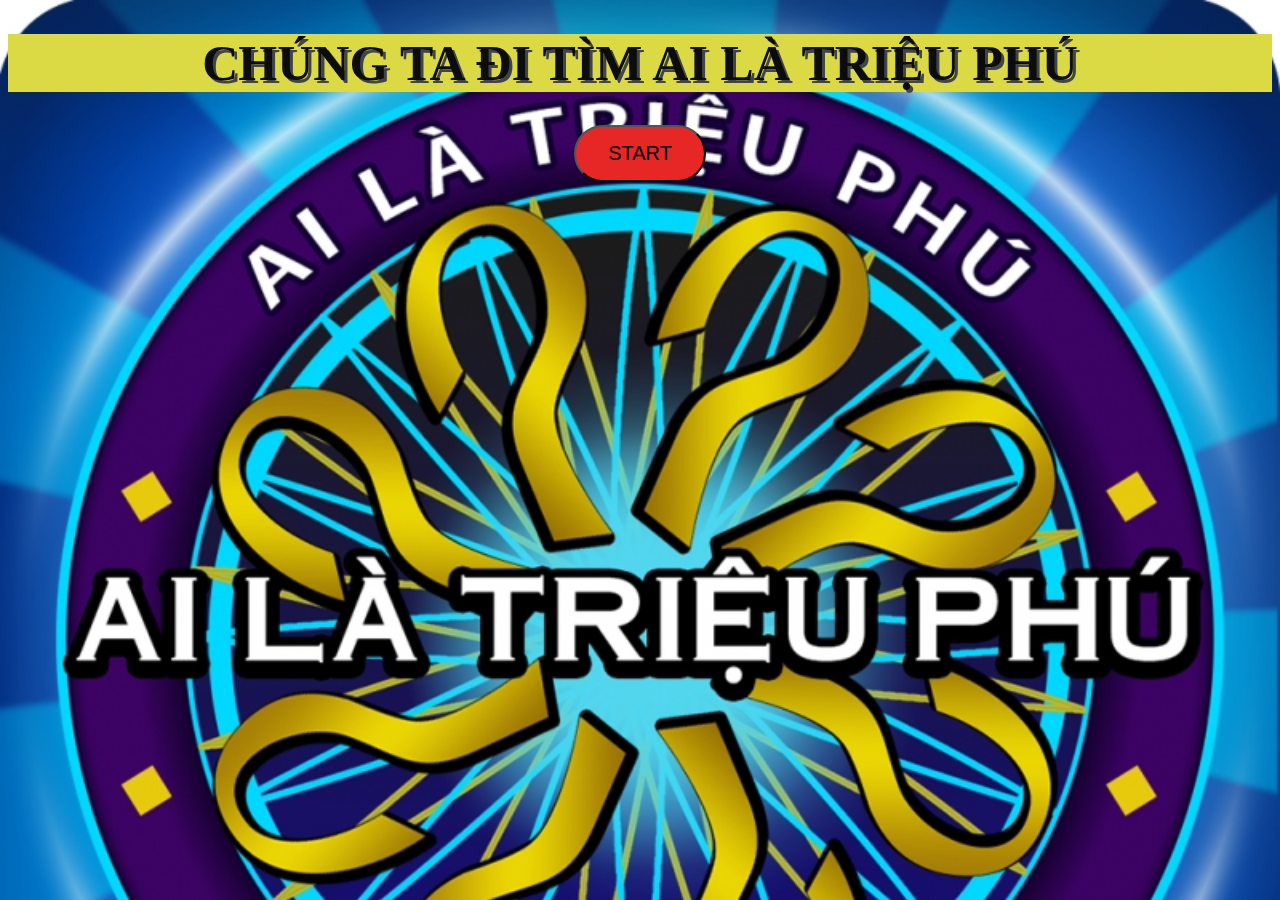
==== index.html @ b354ee83 "ai la trieu phu" ====
<!DOCTYPE html>
<html lang="en">
<head>
    <meta charset="UTF-8">
    <title>Title</title>
</head>
<style>
    body{
        background-image: url("anh.jpg");
        background-size: cover;
        text-align: center;
    }
    h1{
        font-size: 50px;
        text-align: center;
        background-color: #dcda44;
        color: #0b0c0b;
        text-shadow: 3px 3px #424642;
    }
    button{
        padding: 15px 32px;
        text-align: center;
        text-decoration: none;
        display: inline-block;
        margin: 0 auto;
        cursor: pointer;
        font-size: 20px;
        background-color: #e72626;
        color: black;
        border-radius: 50px;
    }
</style>
<body>
<h1> CHÚNG TA ĐI TÌM AI LÀ TRIỆU PHÚ</h1>
<button class="center" id="start" onclick="startGame()">START</button>
<script>
    function startGame(){
        location.replace("Ai_la_trieu_phu.html")
    }
</script>
</body>
</html>
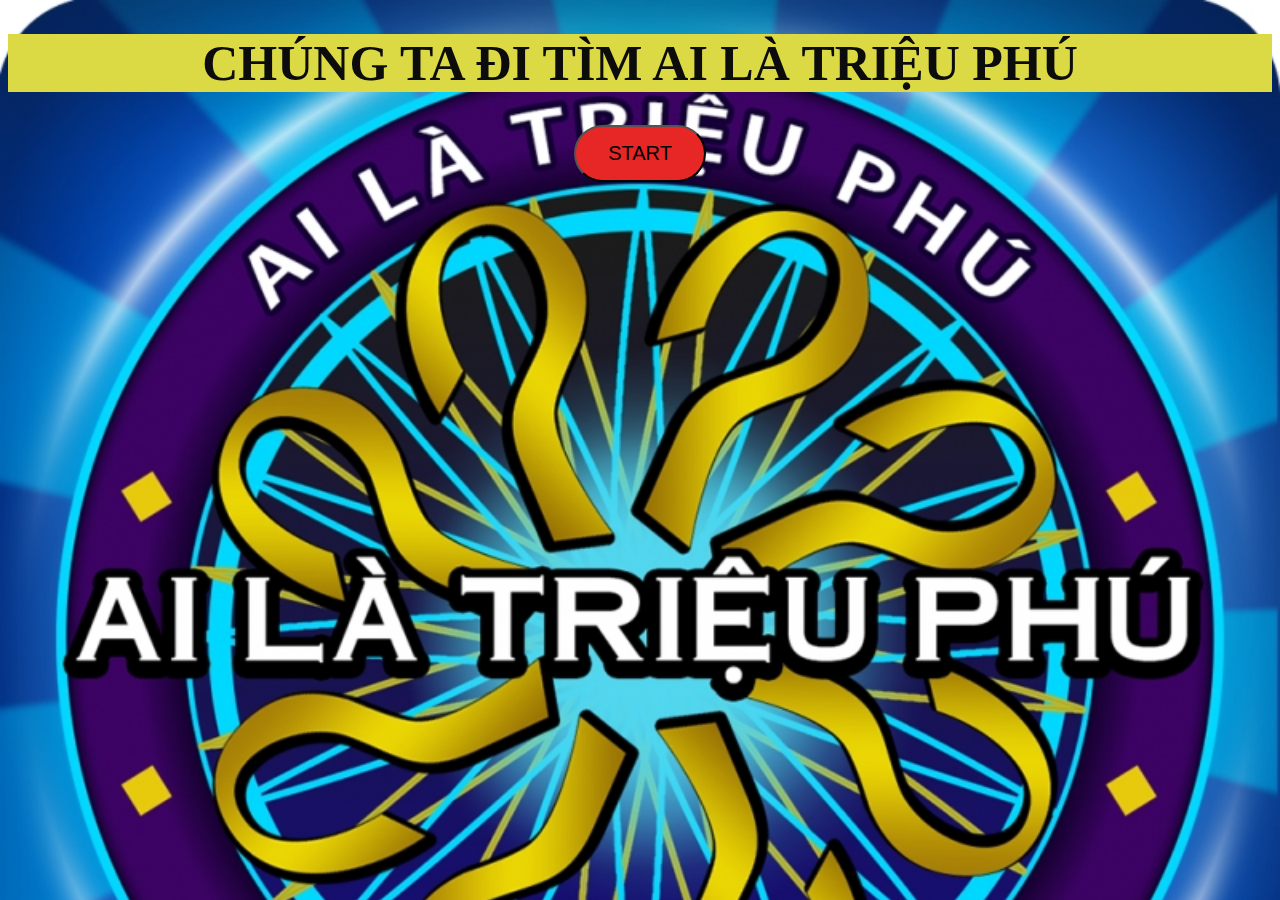
==== commit dcca0cff: "ai la trieu phu 2" ====
--- a/index.html
+++ b/index.html
@@ -15,7 +15,6 @@
         text-align: center;
         background-color: #dcda44;
         color: #0b0c0b;
-        text-shadow: 3px 3px #424642;
     }
     button{
         padding: 15px 32px;
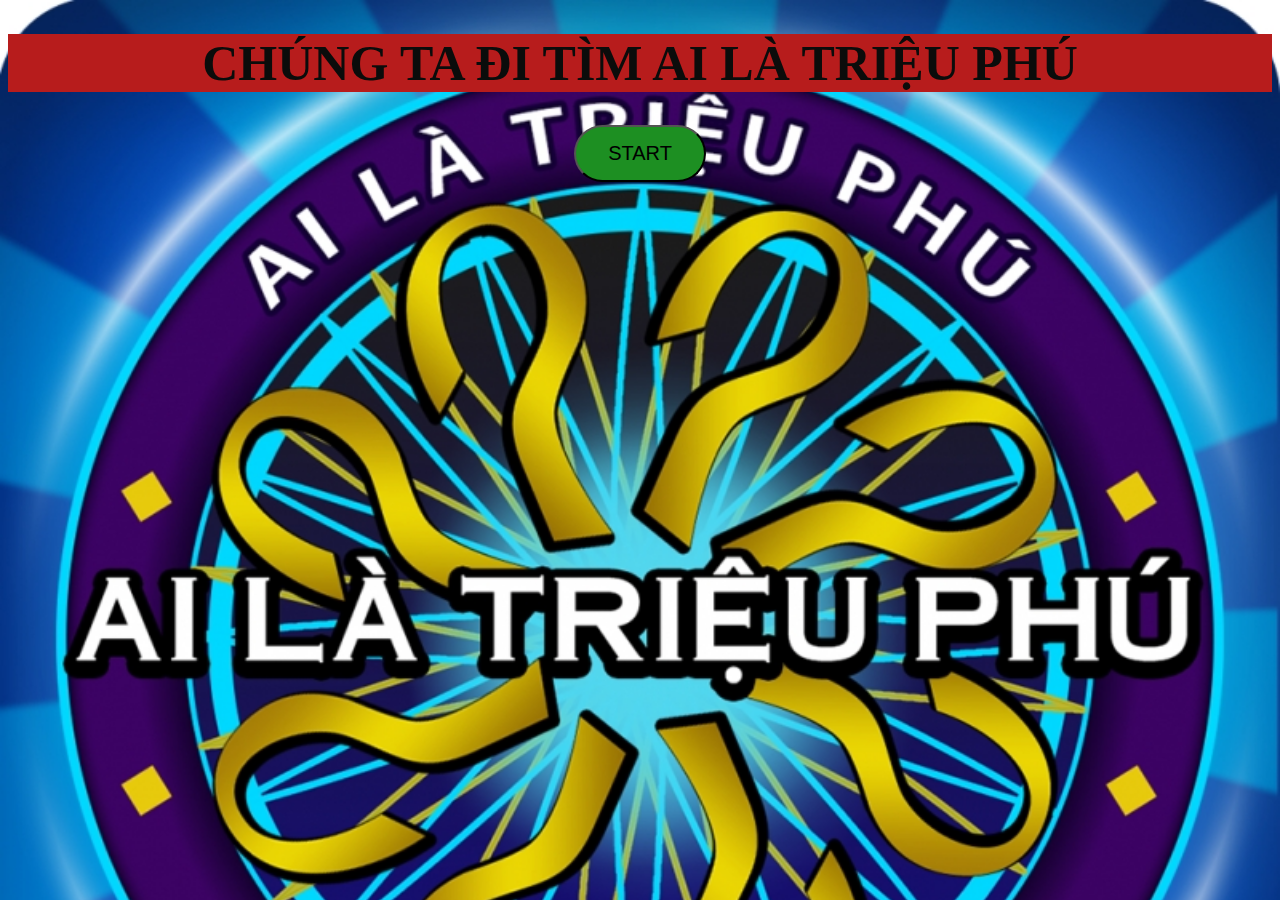
==== commit 4b3afbcf: "'hoan thien case" ====
--- a/index.html
+++ b/index.html
@@ -13,7 +13,7 @@
     h1{
         font-size: 50px;
         text-align: center;
-        background-color: #dcda44;
+        background-color: #b71c1c;
         color: #0b0c0b;
     }
     button{
@@ -24,7 +24,7 @@
         margin: 0 auto;
         cursor: pointer;
         font-size: 20px;
-        background-color: #e72626;
+        background-color: #1d8f22;
         color: black;
         border-radius: 50px;
     }
